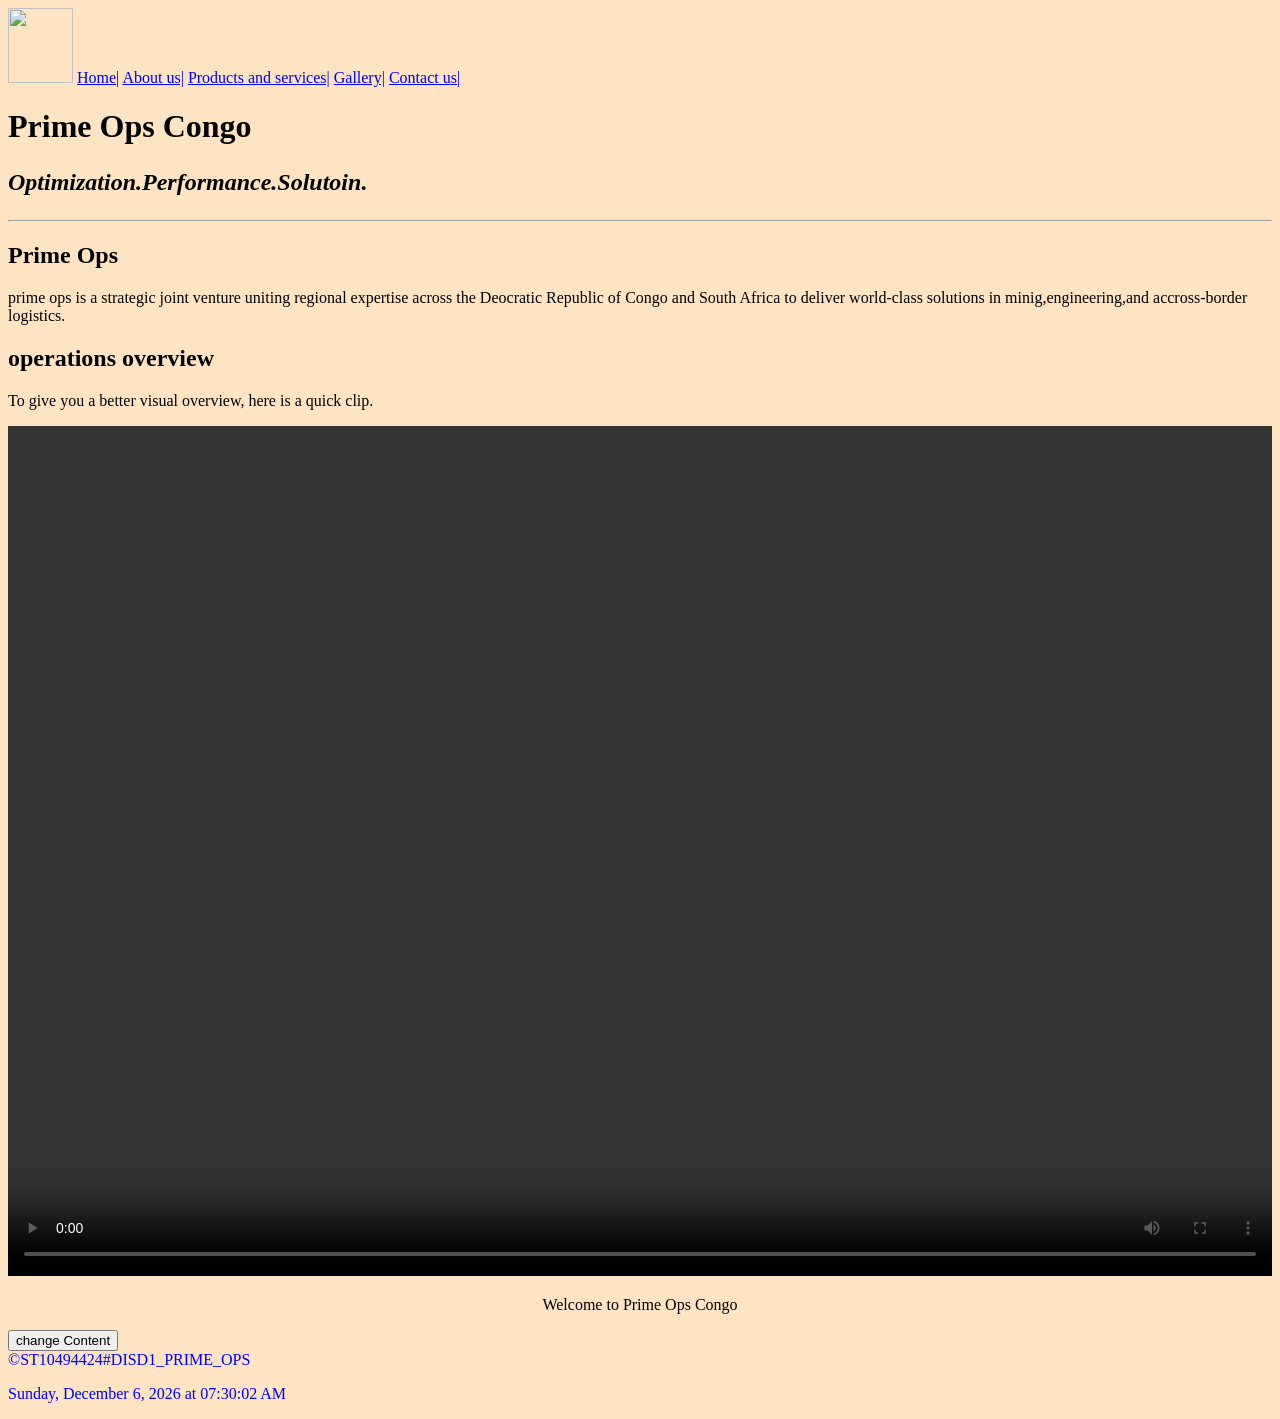
==== about.html @ 1a487425 "Add initial website structure and content for Prime Ops - Created README.md with project overview, g" ====
<!DOCTYPE html>
<html lang="en">
    <head>
        <title>about us</title>   

<!-- Leaflet CSS -->
<link rel="stylesheet" href="https://unpkg.com/leaflet@1.9.4/dist/leaflet.css" />
<!-- Leaflet JS -->
<script src="https://unpkg.com/leaflet@1.9.4/dist/leaflet.js"></script>


        
    
     <meta charset="UTF-8">
     <!-- ensures the site adapts to phone, tablets and desktops -->
       <meta name="viewport" content="width=device-width, initial-scale=1.0">
       <!--Brief site description for search engines-->
       <meta name="description" content="Prime Ops Congo - Optimisation, Performance, Solutions.">
       <meta name="keywords" content="Prime Ops, Congo, Mining, Logistics, Engineering, DRC, South Africa">
       <meta name="author" content="Chela Yav ">
       
        
        <link rel="stylesheet" href="css/style.css">

</head>
<body style="background-color:bisque;">

    <header>
        <nav>
                <img src="images/Logo.jpeg" style = "width:65px;height:75px">
                <a href="home.html">Home|</a>
                <a href="about.html">About us|</a>
                <a href="services.html">Products and services|</a>
                <a href="gallery.html">Gallery|</a>
                <a href="contact.html">Contact us|</a>
                            
        </nav> 
                <h1>Prime Ops Congo</h1>
                <h2><p  ><em>Optimization.Performance.Solutoin.</em></p></h2>
            </style>                  
        </nav> 
    </header> 
    <hr>
       

  <main> 
    <!--About/Mission --->
    <section id = "about">
        <h2> Prime Ops</h2>
        <p> prime ops is a strategic joint venture uniting regional expertise across the Deocratic Republic of Congo and
            South Africa to deliver world-class solutions in minig,engineering,and accross-border logistics.
        </p> 
     <!--video showcase-->
     <section id="video-showcase">
      <h2> operations overview</h2>
      <p>To give you a better visual overview, here is a quick clip.</p>

        <video width = "100%" height="850px" controls>   
          <source src ="Images/PrimeOps(4).mp4" type="video/mp4">
        </video>    
    </section>
    <!---button Statement--->
    <p id ="welcome-text" style="text-align:center;">Welcome to Prime Ops Congo</p>
    <button type="button" onclick="changeContent()">change Content</button>
    

  </main>
       <footer style="color:blue;">&copy;ST10494424#DISD1_PRIME_OPS<p id="datetime"></p>
      
        </footer>
        <!--link to the script file-->
        <script src="Java/script.js"></script>  
    </body>
</html>
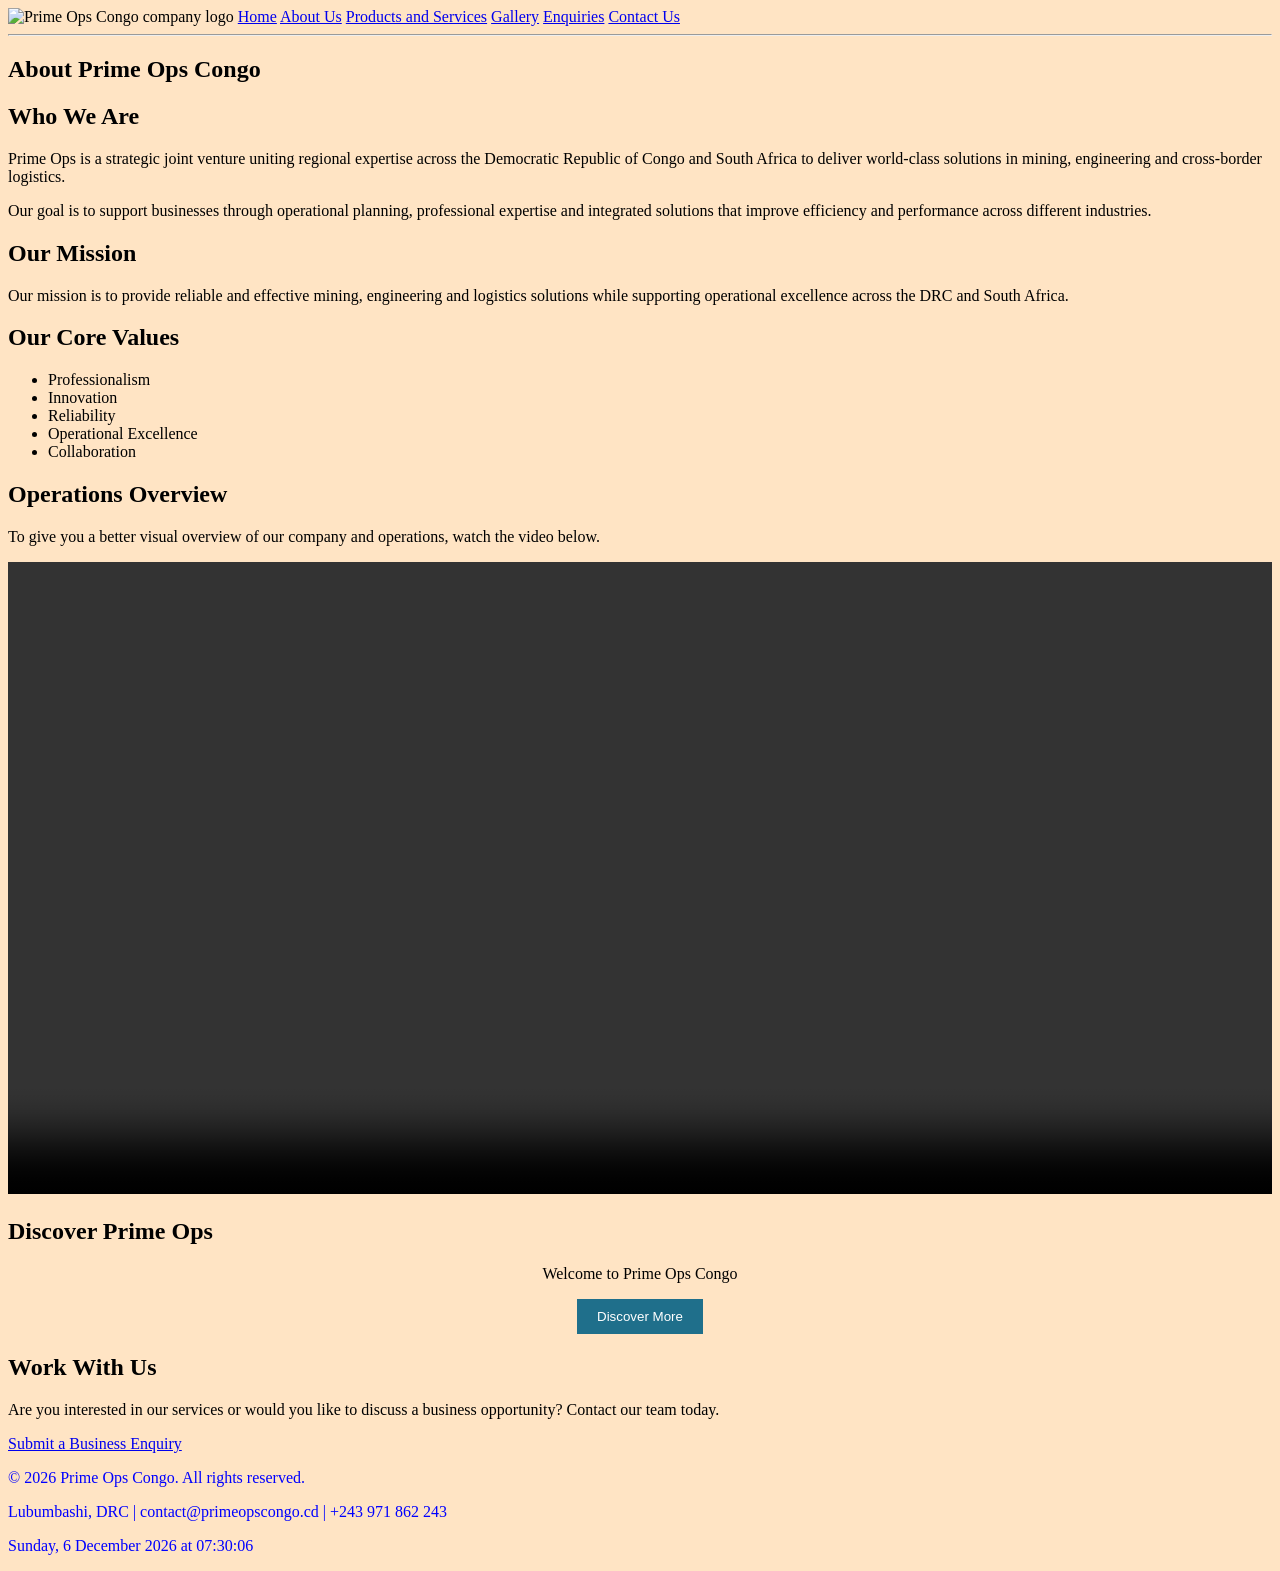
==== commit 91015d0a: "Complete Prime Ops Congo WEDE Part 3 website" ====
--- a/about.html
+++ b/about.html
@@ -1,74 +1,195 @@
+
 <!DOCTYPE html>
 <html lang="en">
-    <head>
-        <title>about us</title>   
 
-<!-- Leaflet CSS -->
-<link rel="stylesheet" href="https://unpkg.com/leaflet@1.9.4/dist/leaflet.css" />
-<!-- Leaflet JS -->
-<script src="https://unpkg.com/leaflet@1.9.4/dist/leaflet.js"></script>
+<head>
+
+    <meta charset="UTF-8">
+
+    <!-- Responsive Design -->
+    <meta name="viewport" content="width=device-width, initial-scale=1.0">
+
+    <!-- SEO: Page Information -->
+    <title>About Us | Prime Ops Congo</title>
+
+    <meta name="description" content="Learn about Prime Ops Congo, a strategic joint venture delivering mining, engineering and cross-border logistics solutions across the DRC and South Africa.">
+
+    <meta name="keywords" content="Prime Ops Congo, About Us, Mining, Logistics, Engineering, DRC, South Africa">
+
+    <meta name="author" content="Chela Yav">
+    <meta name="robots" content="index, follow">
+
+    <!-- Social Media SEO -->
+    <meta property="og:title" content="About Us | Prime Ops Congo">
+    <meta property="og:description" content="Discover Prime Ops Congo and our expertise in mining, engineering and logistics.">
+    <meta property="og:type" content="website">
+
+    <!-- Main CSS -->
+    <link rel="stylesheet" href="css/style.css">
+
+    <!-- Main JavaScript -->
+    <script src="Java/script.js" defer></script>
+
+</head>
+
+<body style="background-color:bisque;">
+
+    <!-- Header and Navigation -->
+    <header>
+
+        <nav aria-label="Main navigation">
+
+            <img src="images/Logo.jpeg"
+                 alt="Prime Ops Congo company logo"
+                 style="width:65px; height:75px;">
+
+            <a href="home.html">Home</a>
+
+            <a href="about.html" aria-current="page">About Us</a>
+
+            <a href="services.html">Products and Services</a>
+
+            <a href="gallery.html">Gallery</a>
+
+            <a href="enquiry.html">Enquiries</a>
+
+            <a href="contact.html">Contact Us</a>
+
+        </nav>
+
+    </header>
+
+    <hr>
+
+    <main>
+
+        <!-- About / Company Overview Section -->
+        <section id="about">
+
+            <h1>About Prime Ops Congo</h1>
+
+            <h2>Who We Are</h2>
+
+            <p>
+                Prime Ops is a strategic joint venture uniting
+                regional expertise across the Democratic Republic
+                of Congo and South Africa to deliver world-class
+                solutions in mining, engineering and
+                cross-border logistics.
+            </p>
+
+            <p>
+                Our goal is to support businesses through
+                operational planning, professional expertise
+                and integrated solutions that improve efficiency
+                and performance across different industries.
+            </p>
+
+        </section>
+
+        <!-- Mission and Values Section -->
+        <section id="mission">
+
+            <h2>Our Mission</h2>
+
+            <p>
+                Our mission is to provide reliable and effective
+                mining, engineering and logistics solutions
+                while supporting operational excellence
+                across the DRC and South Africa.
+            </p>
+
+            <h2>Our Core Values</h2>
+
+            <ul>
+                <li>Professionalism</li>
+                <li>Innovation</li>
+                <li>Reliability</li>
+                <li>Operational Excellence</li>
+                <li>Collaboration</li>
+            </ul>
+
+        </section>
+
+        <!-- Video Showcase Section -->
+        <section id="video-showcase">
+
+            <h2>Operations Overview</h2>
+
+            <p>
+                To give you a better visual overview
+                of our company and operations, watch
+                the video below.
+            </p>
+
+            <video width="100%" controls preload="metadata">
+
+                <source src="images/PrimeOps(4).mp4" type="video/mp4">
+
+                Your browser does not support the video element.
+
+            </video>
+
+        </section>
+
+        <!-- Interactive Button Section -->
+        <section class="dynamic-content">
+
+            <h2>Discover Prime Ops</h2>
+
+            <p id="welcome-text" style="text-align:center;">
+                Welcome to Prime Ops Congo
+            </p>
+
+            <div style="text-align:center;">
+
+                <button type="button"
+                        onclick="changeContent()"
+                        style="background-color:#1f6f8b; color:white; padding:10px 20px; border:none; cursor:pointer;">
+
+                    Discover More
+
+                </button>
+
+            </div>
+
+        </section>
+
+        <!-- Enquiry Link -->
+        <section>
+
+            <h2>Work With Us</h2>
+
+            <p>
+                Are you interested in our services or would
+                you like to discuss a business opportunity?
+                Contact our team today.
+            </p>
+
+            <a href="enquiry.html">Submit a Business Enquiry</a>
+
+        </section>
+
+    </main>
+
+    <!-- Footer -->
+    <footer style="color:blue;">
+
+        <p>&copy; 2026 Prime Ops Congo. All rights reserved.</p>
+
+        <p>
+            Lubumbashi, DRC |
+            contact@primeopscongo.cd |
+            +243 971 862 243
+        </p>
+
+        <p id="datetime"></p>
+
+    </footer>
+
+</body>
+</html>
 
 
-        
-    
-     <meta charset="UTF-8">
-     <!-- ensures the site adapts to phone, tablets and desktops -->
-       <meta name="viewport" content="width=device-width, initial-scale=1.0">
-       <!--Brief site description for search engines-->
-       <meta name="description" content="Prime Ops Congo - Optimisation, Performance, Solutions.">
-       <meta name="keywords" content="Prime Ops, Congo, Mining, Logistics, Engineering, DRC, South Africa">
-       <meta name="author" content="Chela Yav ">
-       
-        
-        <link rel="stylesheet" href="css/style.css">
 
-</head>
-<body style="background-color:bisque;">
 
-    <header>
-        <nav>
-                <img src="images/Logo.jpeg" style = "width:65px;height:75px">
-                <a href="home.html">Home|</a>
-                <a href="about.html">About us|</a>
-                <a href="services.html">Products and services|</a>
-                <a href="gallery.html">Gallery|</a>
-                <a href="contact.html">Contact us|</a>
-                            
-        </nav> 
-                <h1>Prime Ops Congo</h1>
-                <h2><p  ><em>Optimization.Performance.Solutoin.</em></p></h2>
-            </style>                  
-        </nav> 
-    </header> 
-    <hr>
-       
-
-  <main> 
-    <!--About/Mission --->
-    <section id = "about">
-        <h2> Prime Ops</h2>
-        <p> prime ops is a strategic joint venture uniting regional expertise across the Deocratic Republic of Congo and
-            South Africa to deliver world-class solutions in minig,engineering,and accross-border logistics.
-        </p> 
-     <!--video showcase-->
-     <section id="video-showcase">
-      <h2> operations overview</h2>
-      <p>To give you a better visual overview, here is a quick clip.</p>
-
-        <video width = "100%" height="850px" controls>   
-          <source src ="Images/PrimeOps(4).mp4" type="video/mp4">
-        </video>    
-    </section>
-    <!---button Statement--->
-    <p id ="welcome-text" style="text-align:center;">Welcome to Prime Ops Congo</p>
-    <button type="button" onclick="changeContent()">change Content</button>
-    
-
-  </main>
-       <footer style="color:blue;">&copy;ST10494424#DISD1_PRIME_OPS<p id="datetime"></p>
-      
-        </footer>
-        <!--link to the script file-->
-        <script src="Java/script.js"></script>  
-    </body>
-</html>
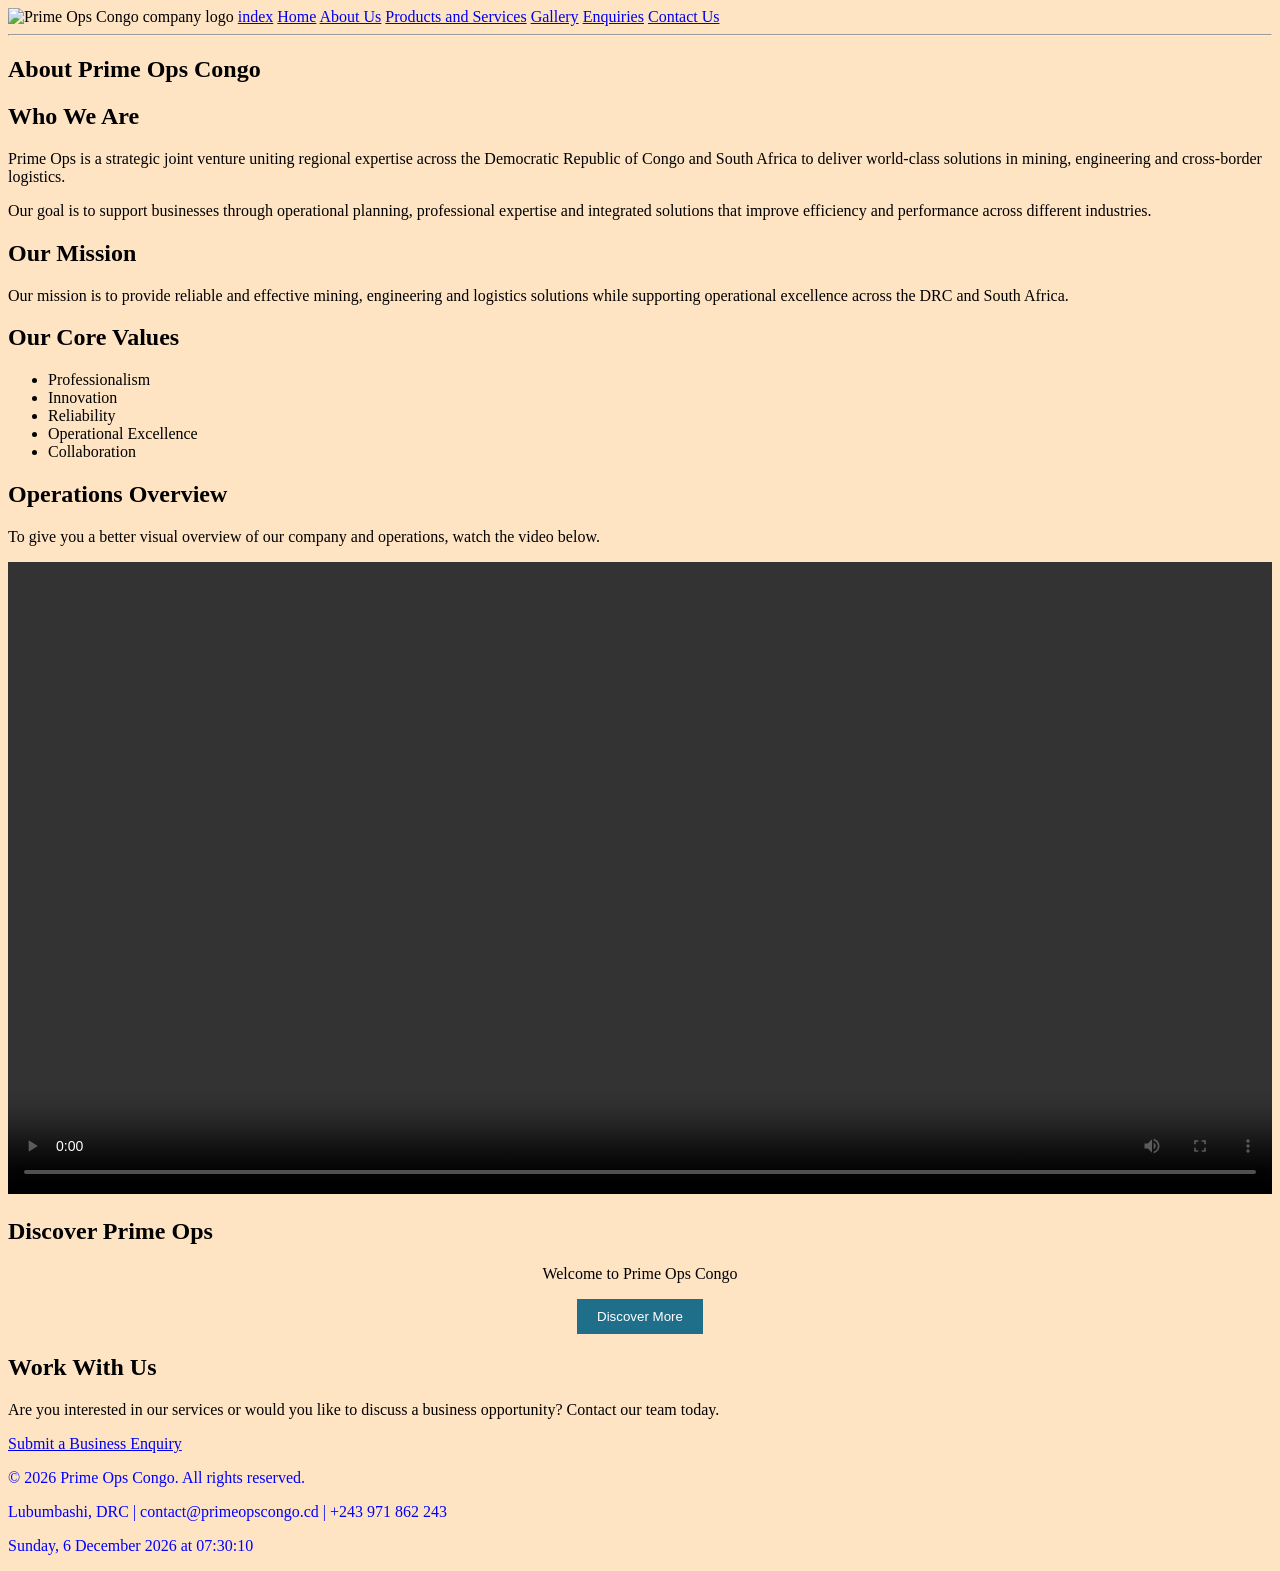
==== commit 9e79bd75: "Add homepage navigation links to all pages" ====
--- a/about.html
+++ b/about.html
@@ -42,7 +42,7 @@
             <img src="images/Logo.jpeg"
                  alt="Prime Ops Congo company logo"
                  style="width:65px; height:75px;">
-
+             <a href="index.html" aria-current="page">index</a>
             <a href="home.html">Home</a>
 
             <a href="about.html" aria-current="page">About Us</a>
